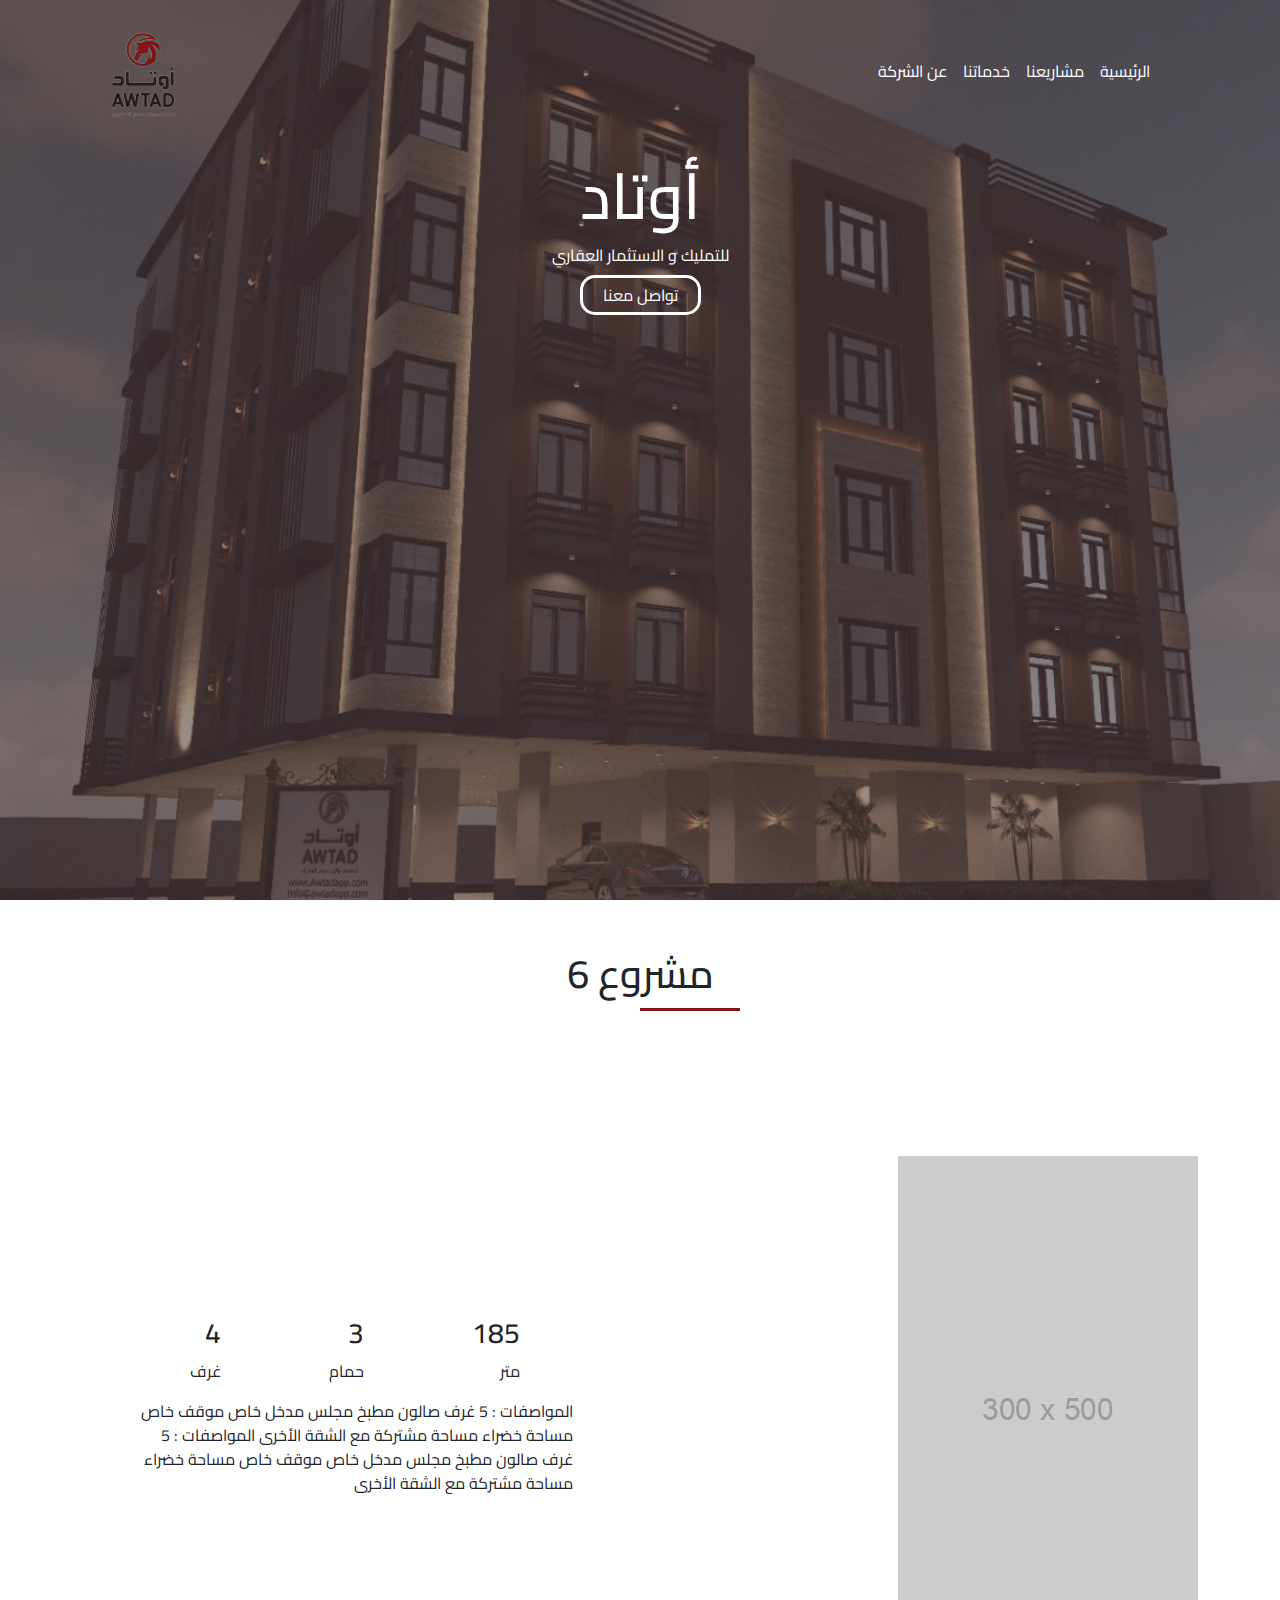
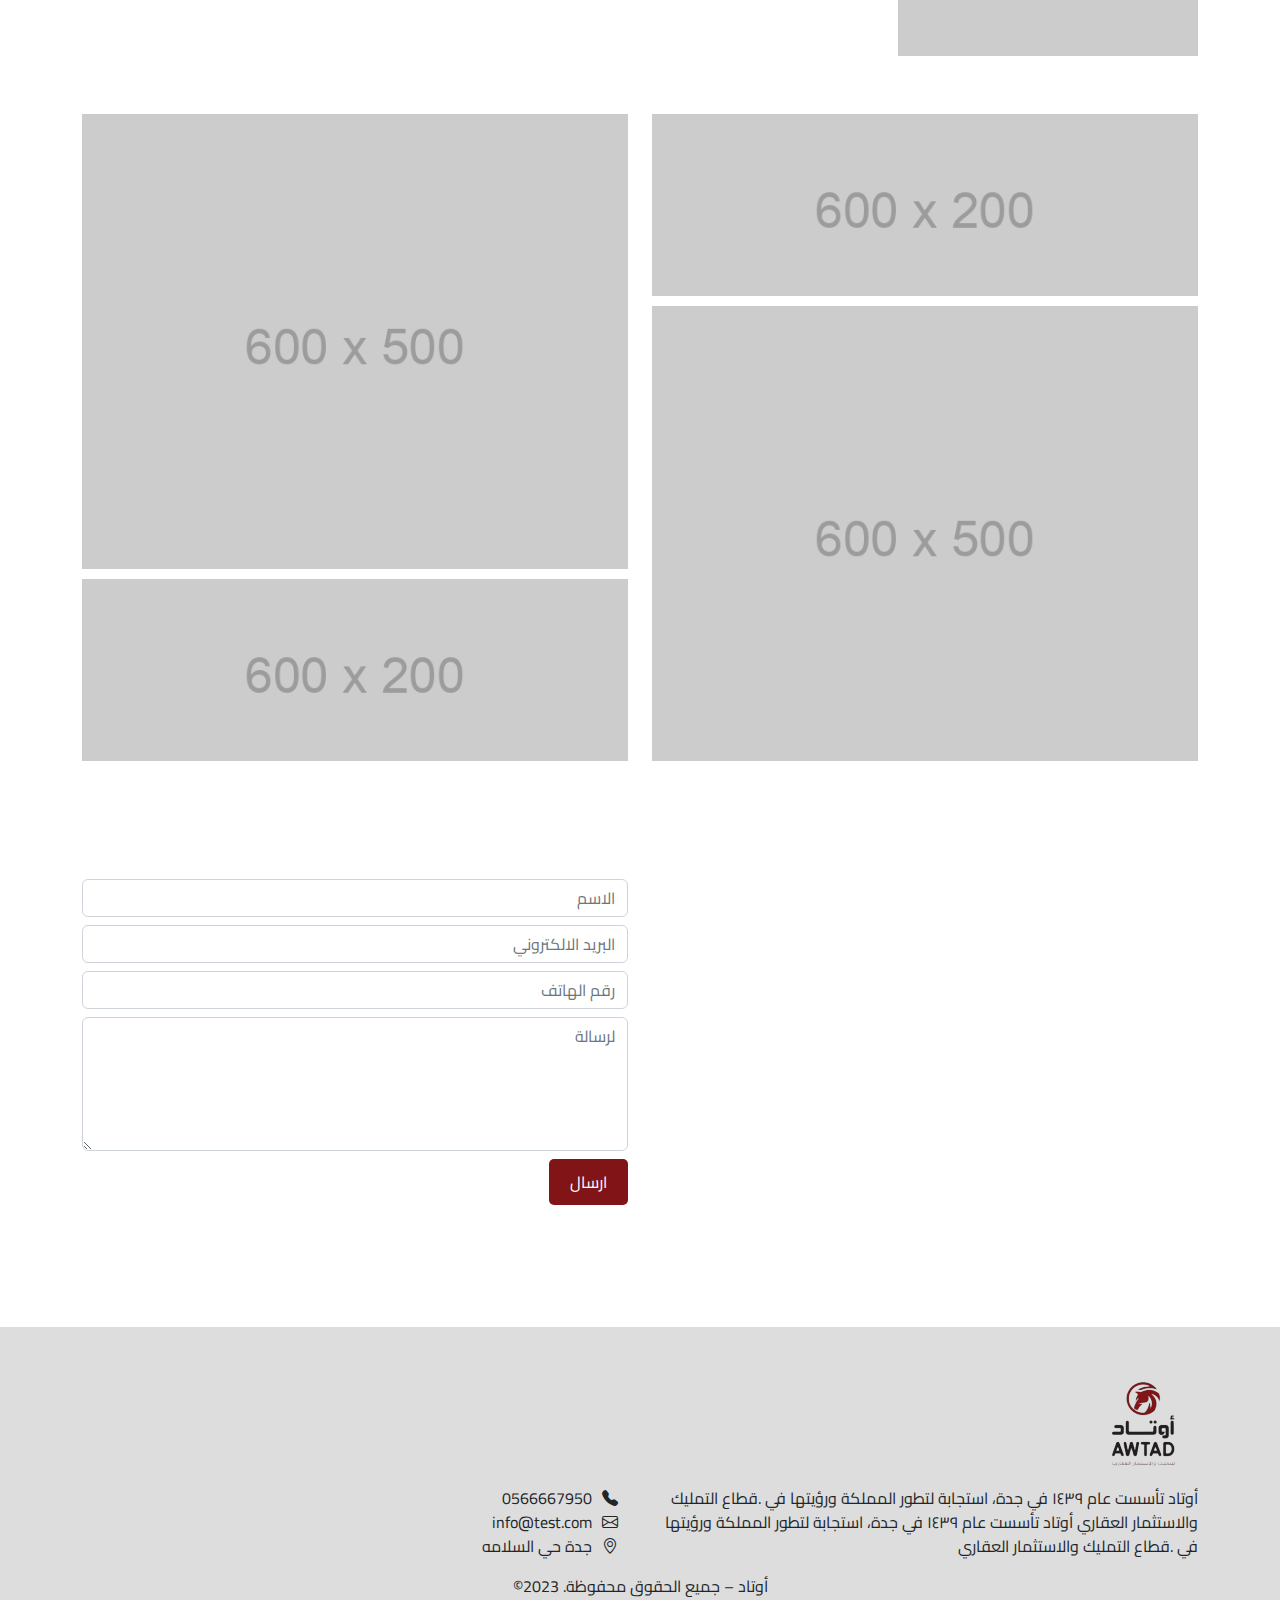
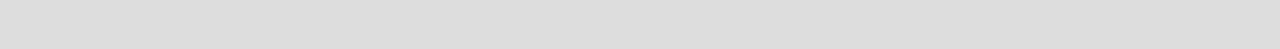
==== single-project.html @ 446f987a "Single Project Page" ====
<!doctype html>
<html lang="ar" dir="rtl">
  <head>
    <meta charset="utf-8">
    <meta name="viewport" content="width=device-width, initial-scale=1">
    <title>Awtad</title>
    <link rel="stylesheet" href="css/bootstrap.min.css">
    <!-- <link rel="stylesheet" href="css/bootstrap.rtl.min.css"> -->
    <link rel="stylesheet" href="css/style.css">

    <link rel="preconnect" href="https://fonts.googleapis.com">
    <link rel="preconnect" href="https://fonts.gstatic.com" crossorigin>
    <link href="https://fonts.googleapis.com/css2?family=Cairo&display=swap" rel="stylesheet">

    <link rel="stylesheet" href="https://cdn.jsdelivr.net/npm/bootstrap-icons@1.10.2/font/bootstrap-icons.css">

    <script src="js/jquery-3.6.4.min.js"></script>

    <link rel="stylesheet" href="css/responsive.css">
  </head>
  <body>

    <header>
        <div class="overlay"></div>
        <!-- Start Navbar -->
        <nav class="navbar navbar-expand-lg bg-light no-bg">
            <div class="container">
                <button class="navbar-toggler" type="button" data-bs-toggle="collapse" data-bs-target="#navbarSupportedContent" aria-controls="navbarSupportedContent" aria-expanded="false" aria-label="Toggle navigation">
                    <span class="navbar-toggler-icon"></span>
                </button>
                <div class="collapse navbar-collapse" id="navbarSupportedContent">
                    <div class="d-flex">
                        <ul class="navbar-nav ms-auto mb-2 mb-lg-0">
                            <li class="nav-item">
                                <a class="nav-link active" aria-current="page" href="#">الرئيسية</a>
                            </li>
                            <li class="nav-item">
                                <a class="nav-link" href="#">مشاريعنا</a>
                            </li>
                            <li class="nav-item">
                                <a class="nav-link" href="#">خدماتنا</a>
                            </li>
                            <li class="nav-item">
                                <a class="nav-link" href="#">عن الشركة</a>
                            </li>
                        </ul>
                    </div>
                </div>
                <a class="navbar-brand" href="#">
                    <img src="images/logo.png" alt="">
                </a>
            </div>
        </nav>
        <!-- End Navbar -->

        <!-- Start Header Text -->
        <div class="container">
            <div class="row">
                <div class="col text-center">
                    <div class="header-text mt-3">
                        <h1>أوتاد</h1>
                        <p>للتمليك و الاستثمار العقاري</p>
                        <a href="#">تواصل معنا</a>
                    </div>
                </div>
            </div>
        </div>
        <!-- End Header Text -->
    </header>


    <!-- Start Single Project Section -->
    <section class="section single-project">
        <div class="container">
            <div class="row">
                <div class="col text-center">
                    <div class="project-title">
                        <h1>مشروع 6</h1>
                    </div>
                </div>
            </div>
            <div class="row">
                <div class="col-lg-6 col-md-6 col-sm-12">
                    <div class="project-img">
                        <img src="images/300X500.png" alt="">
                    </div>
                </div>
                <div class="col-lg-6 col-md-6 col-sm-12 d-flex align-items-center">
                    <div class="info">
                        <div class="counerts">
                            <div class="counter">
                                <h3>185</h3>
                                <p>متر</p>
                            </div>
                            <div class="counter">
                                <h3>3</h3>
                                <p>حمام</p>
                            </div>
                            <div class="counter">
                                <h3>4</h3>
                                <p>غرف</p>
                            </div>
                        </div>
                        <div class="description">
                            المواصفات : 5 غرف صالون مطبخ مجلس مدخل خاص موقف خاص مساحة خضراء مساحة مشتركة مع الشقة الأخرى
                            المواصفات : 5 غرف صالون مطبخ مجلس مدخل خاص موقف خاص مساحة خضراء مساحة مشتركة مع الشقة الأخرى
                        </div>
                    </div>
                </div>
            </div>

            <div class="row mt-5">
                <div class="col-lg-6 col-sm-12">
                    <div class="image">
                        <img class="img-fluid" src="images/600X200.png" alt="">
                    </div>
                    <div class="image">
                        <img class="img-fluid" src="images/600X500.png" alt="">
                    </div>
                </div>
                <div class="col-lg-6 col-sm-12">
                    <div class="image">
                        <img class="img-fluid" src="images/600X500.png" alt="">
                    </div>
                    <div class="image">
                        <img class="img-fluid" src="images/600X200.png" alt="">
                    </div>
                </div>
            </div>
        </div>
    </section>
    <!-- End Single Project Section -->


    <!-- Start Contact Section -->
    <section class="section contact">
        <div class="container">
            <div class="row">
                <div class="col-lg-6 col-sm-12">
                    <div class="map">
                        <iframe src="https://www.google.com/maps/embed?pb=!1m18!1m12!1m3!1d950656.3804485159!2d38.551631891633235!3d21.44883101728847!2m3!1f0!2f0!3f0!3m2!1i1024!2i768!4f13.1!3m3!1m2!1s0x15c3d01fb1137e59%3A0xe059579737b118db!2sJeddah%20Saudi%20Arabia!5e0!3m2!1sen!2seg!4v1681602939746!5m2!1sen!2seg" width="500" height="400" style="border:0;" allowfullscreen="" loading="lazy" referrerpolicy="no-referrer-when-downgrade"></iframe>                        
                    </div>
                </div>
                <div class="col-lg-6 col-sm-12">
                    <div class="form-group my-2">
                        <input type="text" name="" placeholder="الاسم" id="" class="form-control">
                    </div>
                    <div class="form-group my-2">
                        <input type="text" name="" placeholder="البريد الالكتروني" id="" class="form-control">
                    </div>
                    <div class="form-group my-2">
                        <input type="text" name="" placeholder="رقم الهاتف" id="" class="form-control">
                    </div>
                    <div class="form-group my-2">
                        <textarea name="" id="" cols="30" rows="5" class="form-control" placeholder="لرسالة"></textarea>
                    </div>
                    <div class="form-group my-2">
                        <button class="btn btn-main">ارسال</button>
                    </div>
                </div>
            </div>
        </div>
    </section>
    <!-- End Contact Section -->


    <!-- Start Footer Section -->
    <footer>
        <div class="container">
            <div class="row">
                <div class="col-lg-6 col-sm-12">
                    <div class="logo mb-2">
                        <img src="images/logo.png"  alt="">
                    </div>
                </div>
            </div>
            <div class="row">
                <div class="col-lg-6 col-sm-12">
                    <div class="description">
                        أوتاد تأسست عام ١٤٣٩ في جدة،
                        استجابة لتطور المملكة ورؤيتها في
                        .قطاع التمليك والاستثمار العقاري
                        أوتاد تأسست عام ١٤٣٩ في جدة،
                        استجابة لتطور المملكة ورؤيتها في
                        .قطاع التمليك والاستثمار العقاري
                    </div>
                </div>
                <div class="col-lg-6 col-sm-12">
                    <div class="contact-info">
                        <div class="contact-item">
                            <div class="icon">
                                <i class="bi bi-telephone-fill"></i>
                            </div>
                            <div class="text">
                                0566667950
                            </div>
                        </div>
                        <div class="contact-item">
                            <div class="icon">
                                <i class="bi bi-envelope"></i>
                            </div>
                            <div class="text">
                                info@test.com
                            </div>
                        </div>
                        <div class="contact-item">
                            <div class="icon">
                                <i class="bi bi-geo-alt"></i>
                            </div>
                            <div class="text">
                                جدة حي السلامه
                            </div>
                        </div>
                    </div>
                </div>
            </div>
            <div class="row">
                <div class="col text-center mt-3">
                    <p>أوتاد – جميع الحقوق محفوظة. 2023© 
                    </p>
                </div>
            </div>
        </div>
    </footer>
    <!-- End Footer Section -->


    <script src="js/bootstrap.bundle.min.js"></script>
    <script src="js/video.min.js"></script>
    <script src="js/script.js"></script>
  </body>
</html>
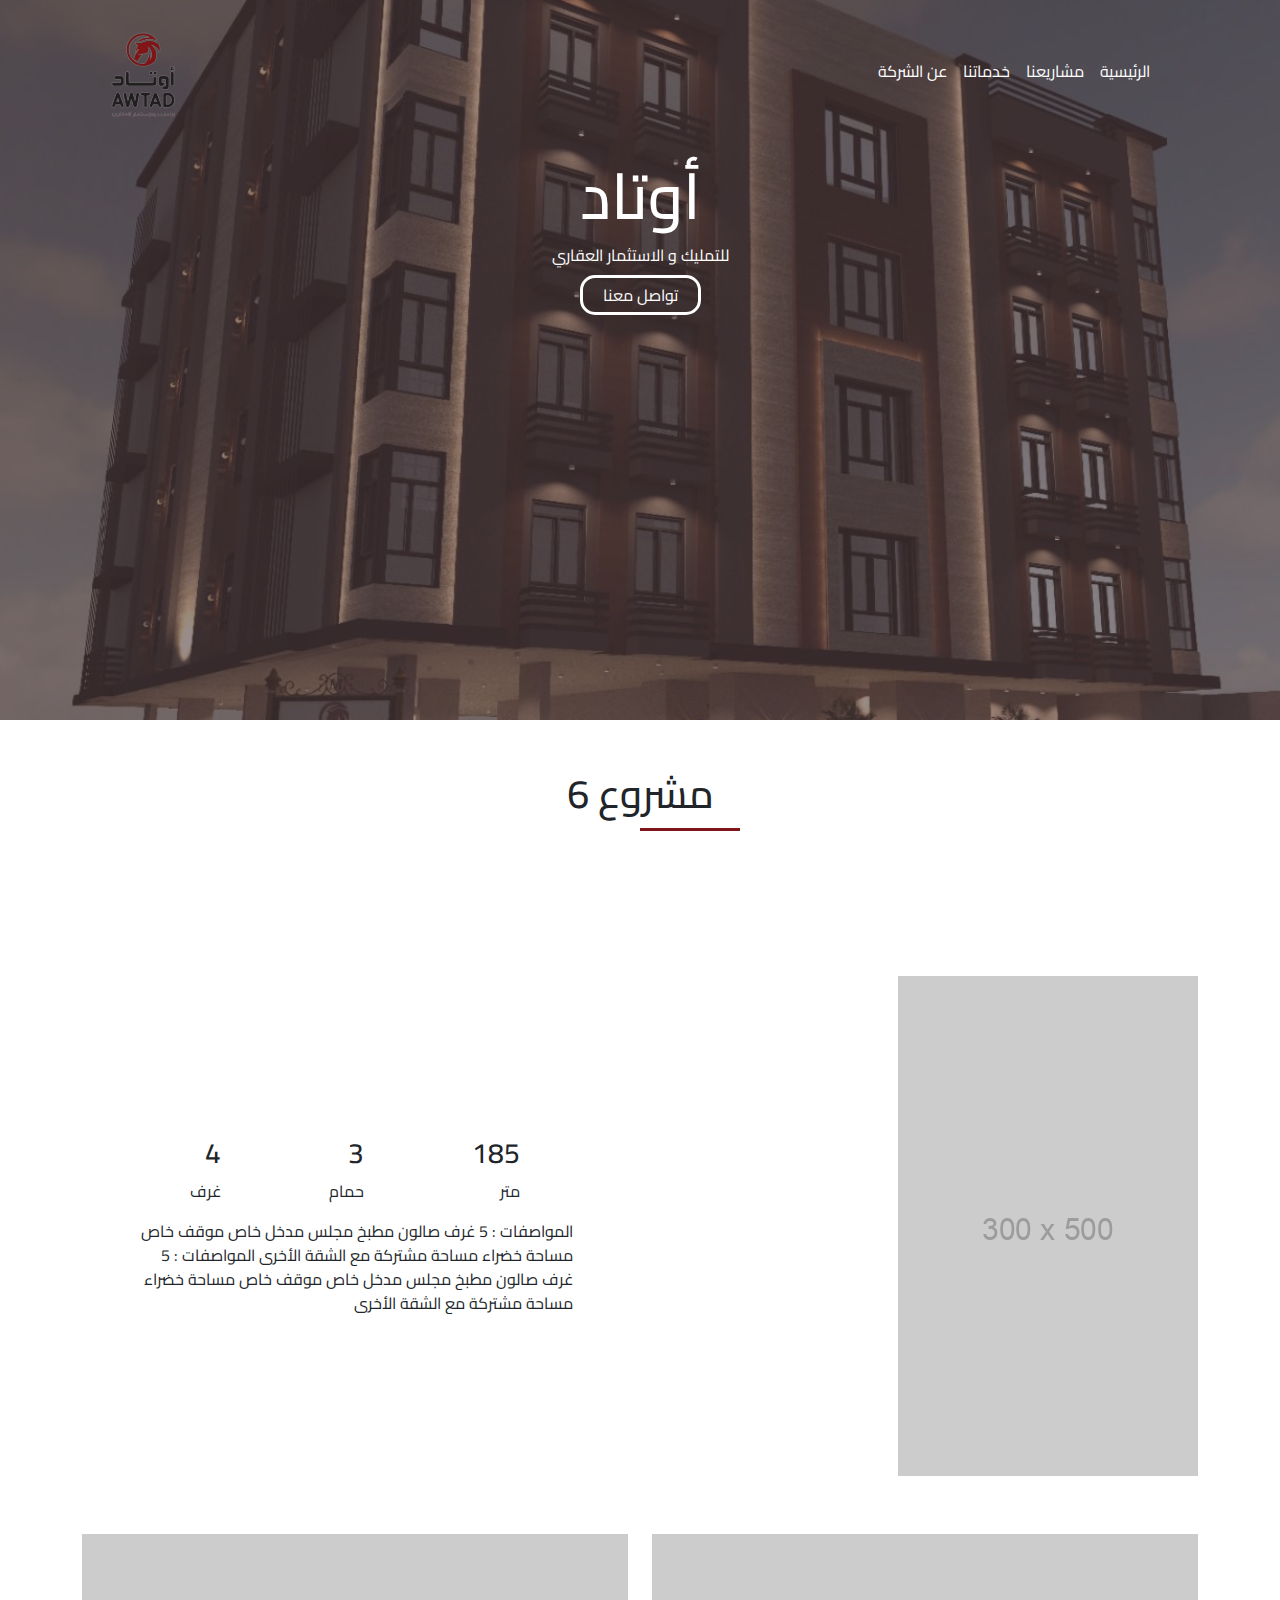
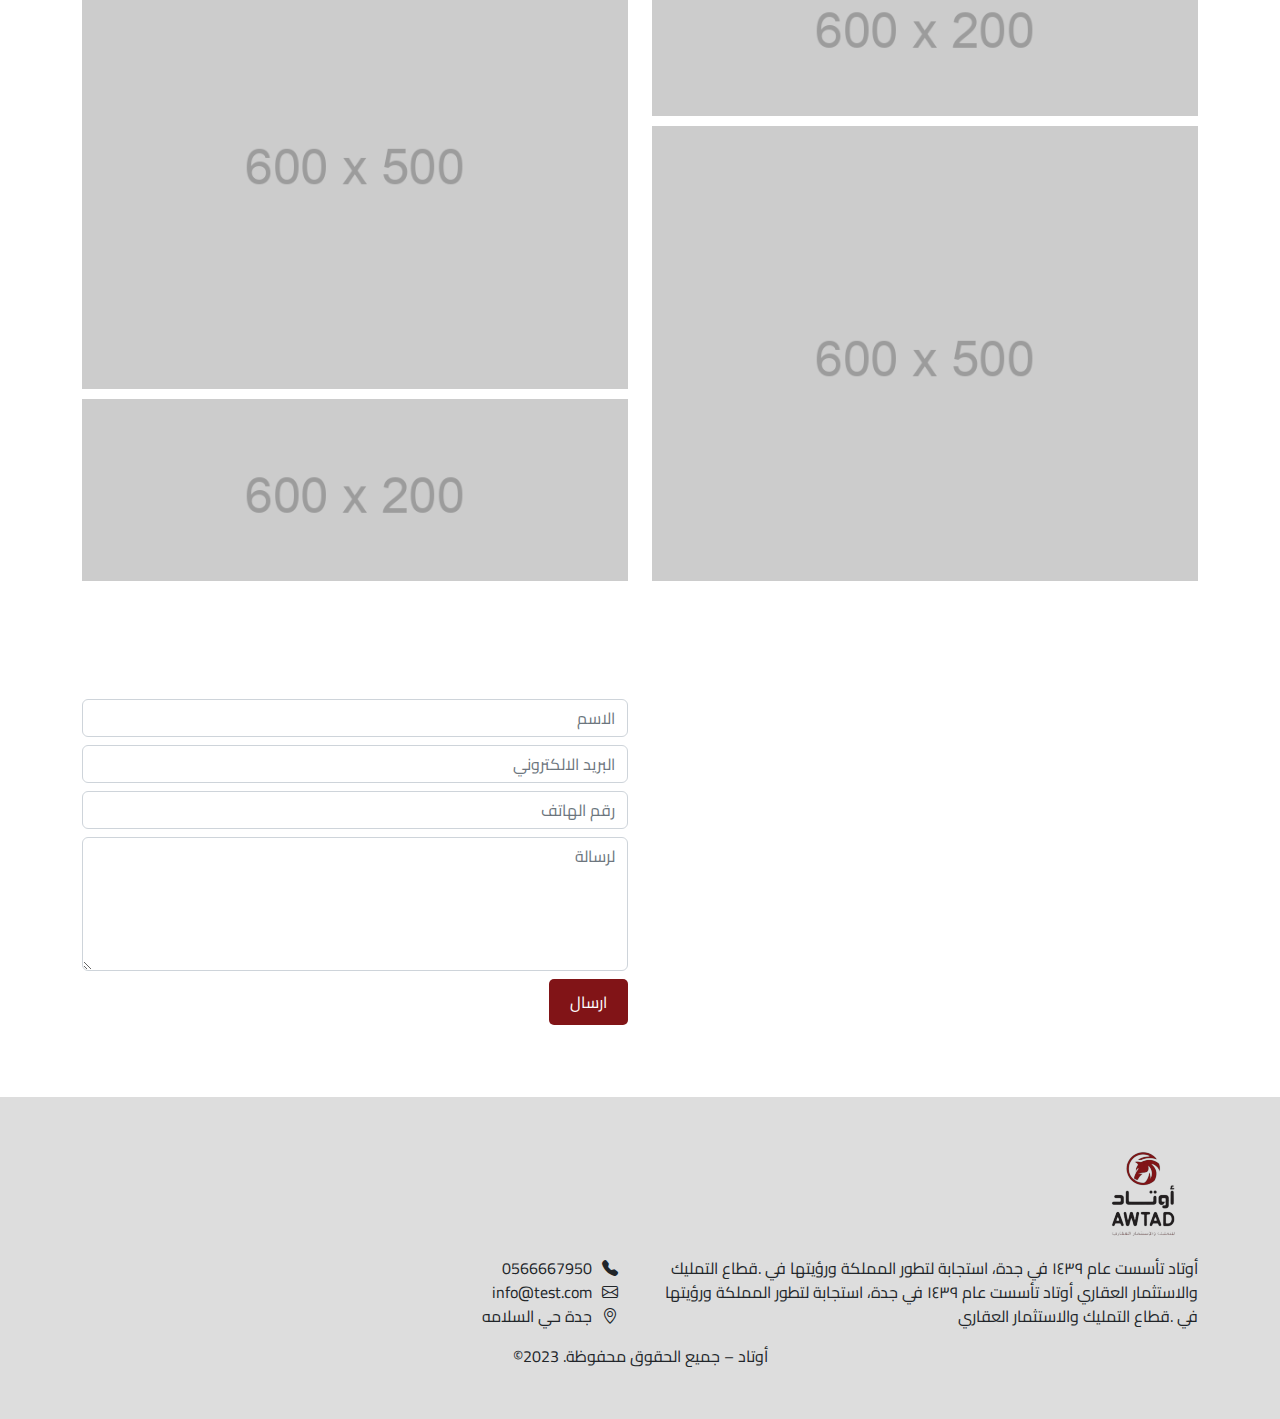
==== commit 668b3650: "Single Project Page" ====
--- a/single-project.html
+++ b/single-project.html
@@ -138,7 +138,7 @@
             <div class="row">
                 <div class="col-lg-6 col-sm-12">
                     <div class="map">
-                        <iframe src="https://www.google.com/maps/embed?pb=!1m18!1m12!1m3!1d950656.3804485159!2d38.551631891633235!3d21.44883101728847!2m3!1f0!2f0!3f0!3m2!1i1024!2i768!4f13.1!3m3!1m2!1s0x15c3d01fb1137e59%3A0xe059579737b118db!2sJeddah%20Saudi%20Arabia!5e0!3m2!1sen!2seg!4v1681602939746!5m2!1sen!2seg" width="500" height="400" style="border:0;" allowfullscreen="" loading="lazy" referrerpolicy="no-referrer-when-downgrade"></iframe>                        
+                        <iframe src="https://www.google.com/maps/embed?pb=!1m18!1m12!1m3!1d950656.3804485159!2d38.551631891633235!3d21.44883101728847!2m3!1f0!2f0!3f0!3m2!1i1024!2i768!4f13.1!3m3!1m2!1s0x15c3d01fb1137e59%3A0xe059579737b118db!2sJeddah%20Saudi%20Arabia!5e0!3m2!1sen!2seg!4v1681602939746!5m2!1sen!2seg"  style="border:0;" allowfullscreen="" loading="lazy" referrerpolicy="no-referrer-when-downgrade"></iframe>                        
                     </div>
                 </div>
                 <div class="col-lg-6 col-sm-12">
--- a/css/style.css
+++ b/css/style.css
@@ -47,7 +47,7 @@
     top: 0;
     left: 0;
     width: 100%;
-    height: 100%;
+    height: 80vh;
     background-color: rgba(85, 63, 66, 0.6);
     /* border-radius: 0 0% 100% 0%; */
     /* Adjust the opacity and color as needed */
@@ -58,7 +58,7 @@
     background-size: cover;
     background-position: center;
     background-repeat: no-repeat;
-    height: 100vh;
+    height: 80vh;
     /* clip-path: ellipse(100% 100% at 0% 0%); */
     /* clip-path: polygon(50% 2.4%, 34.5% 33.8%, 0% 38.8%, 25% 63.1%, 19.1% 97.6%); */
     /* border-radius: 0 0 50% 50%; */
@@ -205,4 +205,8 @@
 }
 .contact .map{
     width: 100% !important;
+}
+.contact iframe{
+    width: 100%;
+    height: 350px;
 }--- a/css/responsive.css
+++ b/css/responsive.css
@@ -22,4 +22,11 @@
         justify-content: center;
         margin-bottom: 20px;
     }
+}
+
+@media (max-width: 575.98px) {
+    .contact iframe{
+        width: 100%;
+        height: 200px;
+    }
 }